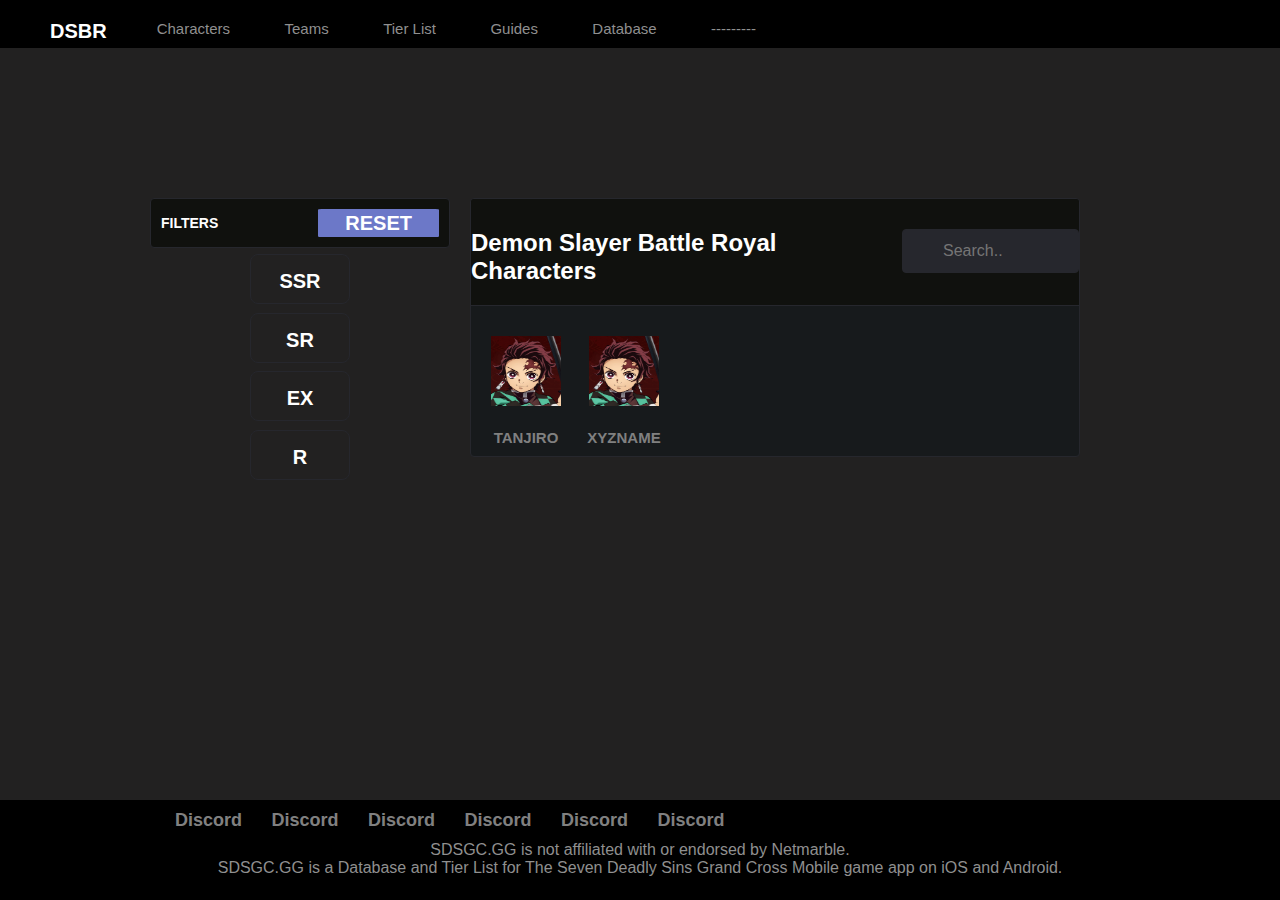
==== Characters.html @ 5a7d4618 "Initial" ====
<!DOCTYPE html>
<html lang="en">

<head>
    <meta charset="utf-8">
    <meta name="viewport" content="width=device-width, initial-scale=1">
    <title>Characters</title>
    <link rel="stylesheet" type="text/css" href="characters-style.css">
    <script src="https://ajax.googleapis.com/ajax/libs/jquery/3.5.1/jquery.min.js"></script>
    <script src="https://ajax.googleapis.com/ajax/libs/jquery/1.7.2/jquery.min.js"></script>

    <script>
        $(document).ready(function() {
            $("#myInput").on("keyup", function() {
                var value = $(this).val().toLowerCase();
                $(".filterDiv*").filter(function() {
                    $(this).toggle($(this).text().toLowerCase().indexOf(value) > -1)
                });
            });
        });

        $(document).ready(function() {


            $('div#Content-Filter').find('input:checkbox').live('click', function() {
                $('.Character-icon > div').hide();
                $('div#Content-Filter').find('input:checked').each(function() {
                    $('.Character-icon > div.' + $(this).attr('rel')).show();

                });



            });
        });
    </script>
</head>

<body>

    <div id="container">
        <div id="main">


            <ul class="nav">
                <div class="logo">
                    <a href="index.html">DSBR</a>
                </div>
                <li> <a href="Characters.html">Characters</a></li>
                <li> <a href="">Teams</a></li>
                <li> <a href="">Tier List</a></li>
                <li> <a href="">Guides</a></li>
                <li> <a href="">Database</a></li>
                <li> <a href="">---------</a></li>
            </ul>
            <div id="Content-Filter">
                <header class="filter-header">
                    <h3>Filters</h3>
                    <button class="btn clear-filter active" onclick="filterSelection('all')">Reset</button>

                </header>

                <div class="btn-container">
                    <button class="btn rarity" onclick="filterSelection('Gold')"> SSR</button>
                    <button class="btn rarity" onclick="filterSelection('Silver')"> SR</button>
                    <button class="btn rarity" onclick="filterSelection('Bronze')"> EX</button>
                    <button class="btn rarity" onclick="filterSelection('Stone')"> R</button>


                </div>






            </div>

            <div class="Character">
                <header>
                    <h2>Demon Slayer Battle Royal Characters</h2>
                    <input id="myInput" type="text" placeholder="Search..">


                </header>

                <ul class="Character-icon">
                    <div class=" filterDiv Gold arts">
                        <li>
                            <a href="Tanjiro Kamado.html"> <img class=character-icon src="tanjiro.jpg" alt="Tanjiro Kamado" alt="SSR">Tanjiro
                            </a>

                        </li>
                    </div>

                    <div class="filterDiv Silver ">
                        <li>
                            <a href="Tanjiro Kamado.html"> <img class=character-icon src="tanjiro.jpg" alt="XYZNAME"> XYZNAME
                            </a>

                        </li>
                    </div>

                </ul>

            </div>
        </div>
    </div>


    <footer id="footer">
        <ul class="footer-content">
            <li> <a href="">Discord</a></li>
            <li> <a href="">Discord</a></li>
            <li> <a href="">Discord</a></li>
            <li> <a href="">Discord</a></li>
            <li> <a href="">Discord</a></li>
            <li> <a href="">Discord</a></li>
        </ul>
        <div class="footer-bottom">
            SDSGC.GG is not affiliated with or endorsed by Netmarble.<br> SDSGC.GG is a Database and Tier List for The Seven Deadly Sins Grand Cross Mobile game app on iOS and Android.
        </div>
    </footer>



    <script>
        filterSelection("all")

        function filterSelection(c) {
            var x, i;
            x = document.getElementsByClassName("filterDiv");
            if (c == "all") c = "";
            for (i = 0; i < x.length; i++) {
                w3RemoveClass(x[i], "show");
                if (x[i].className.indexOf(c) > -1) w3AddClass(x[i], "show");
            }
        }

        function w3AddClass(element, name) {
            var i, arr1, arr2;
            arr1 = element.className.split(" ");
            arr2 = name.split(" ");

            for (i = 0; i < arr2.length; i++) {
                if (arr1.indexOf(arr2[i]) == -1) {

                    element.className += " " + arr2[i];
                }
            }

        }

        function w3RemoveClass(element, name) {
            var i, arr1, arr2;
            arr1 = element.className.split(" ");
            arr2 = name.split(" ");
            for (i = 0; i < arr2.length; i++) {
                while (arr1.indexOf(arr2[i]) > -1) {
                    arr1.splice(arr1.indexOf(arr2[i]), 1);
                }
            }
            element.className = arr1.join(" ");
        }

        // Add active class to the current button (highlight it)
        var btnContainer = document.getElementById("Content-Filter");
        var btns = btnContainer.getElementsByClassName("btn");
        for (var i = 0; i < btns.length; i++) {
            btns[i].addEventListener("click", function() {
                var current = document.getElementsByClassName("active");
                current[0].className = current[0].className.replace(" active", "");
                this.className += " active";
            });
        }
    </script>


</body>

</html>
---- characters-style.css ----
* {
    margin: 0;
    padding: 0;
}

html {
    height: 100%;
}

body {
    width: 100%;
    height: 100%;
    color: #c1c1c1c1;
    margin: 0px;
    padding: 0px;
    font-family: Arial, Helvetica, sans-serif;
}

#container {
    min-height: 100%;
}

#main {
    overflow: hidden;
    padding-bottom: 100px;
    background-color: rgb(34, 33, 33);
}

body {
    background-color: rgb(34, 33, 33);
    width: 100%;
    height: 100%;
    color: #c1c1c1c1;
    margin: 0px;
    padding: 0px;
    font-family: Arial, Helvetica, sans-serif;
}

.nav {
    background-color: black;
    color: #000000;
    list-style: none;
    text-align: left;
    margin: 0px;
    padding: 20px 0px 10px 0px;
}

.nav>li {
    font-size: 15px;
    display: inline-block;
    padding-left: 50px;
    text-align: center;
}

.nav>li>a {
    text-decoration: none;
    color: #c1c1c1c1;
}

.nav>li>a:hover {
    color: #ffffff;
}

.logo {
    color: #ffffff;
    float: left;
    padding-left: 50px;
    font-size: 20px;
    font-weight: bold;
}

.logo>a {
    text-decoration: none;
    color: white;
}

#footer {
    background-color: black;
    position: relative;
    height: 100px;
    margin-top: -100px;
    clear: both;
}

.footer-content {
    list-style: none;
    margin: 0px;
    padding: 10px 0px 10px 0px;
    padding-left: 150px;
}

.footer-content>li {
    display: inline-block;
    padding-left: 25px;
}

.footer-content>li>a {
    font-size: 18px;
    text-decoration: none;
    color: gray;
    font-weight: bold;
    text-align: center;
}

.footer-bottom {
    text-align: center;
}

.Character {
    margin-top: 150px;
    margin-bottom: 150px;
    background-color: #171a1c;
    max-width: 64em;
    margin-left: 50px;
    margin-right: 200px;
    border-radius: 4px;
    overflow: hidden;
    border: solid #26272d 1px;
}

header {
    padding-top: 10px;
    display: flex;
    align-items: center;
    justify-content: center;
    background: #10110e;
    color: #fff;
    border-bottom: 1px solid #26272d;
}

h3 {
    font-family: "Roboto", sans-serif;
    font-size: 14px;
    font-weight: 700;
    text-transform: uppercase;
    line-height: 1.3em;
    margin: 0;
}

.Character-icon {
    display: grid;
    grid-template-columns: repeat(7, 0.2fr);
    grid-gap: 0.5em;
    margin-top: 10px;
    max-width: 1024px;
    padding: 10px 10px 10px;
}

.Character-icon a {
    text-decoration: none;
    display: inline-flexbox;
    align-items: center;
    justify-content: center;
    margin-left: 0;
    font-size: 15px;
    font-weight: bold;
    color: grey;
    text-transform: uppercase;
    text-decoration: none;
    text-align: center;
}

h1 {
    font-family: "Roboto", sans-serif;
    font-size: 15px;
    font-weight: 700;
    margin: 0;
}

h2 {
    display: block;
    font-size: 1.5em;
    margin-block-start: 0.83em;
    margin-block-end: 0.83em;
    margin-inline-start: 0px;
    margin-inline-end: 0px;
    font-weight: bold;
}

.Character-icon li {
    list-style: none;
    display: inline-flexbox;
    align-items: left;
    justify-content: left;
    margin-left: 0;
    font-size: 15px;
    font-weight: bold;
    text-decoration: none;
    text-align: center;
}

#Content-Filter {
    border-radius: 8px;
    margin-top: 150px;
    margin-left: 150px;
    float: left;
    border-width: thin;
    border-radius: 2.5%;
    height: 300px;
    width: 300px;
    margin-right: 20px;
}

.filter-header {
    border-radius: 4px;
    padding: 10px;
    border: solid #26272d 1px;
}

.clear-filter {
    border: solid #26272d 1px;
    background: #6c78c8;
    display: flex;
    align-items: center;
    justify-content: center;
    font-size: 13px;
    font-weight: 700;
    text-transform: uppercase;
    padding: 2.5px 5px;
    border-radius: 8px;
    margin-left: 100px;
    transition: all .3s;
}

button {
    display: grid;
    color: #fff;
    align-items: right;
    align-content: right;
    width: 150px;
}

.btn-container {
    border-radius: 4px;
    grid-template-columns: repeat(1, 0.2fr);
    grid-gap: 0.5em;
    display: grid;
    align-items: center;
    justify-content: center;
    font-size: 13px;
    font-weight: 700;
    text-transform: uppercase;
    padding: 5px 10px;
    margin-left: auto;
    transition: all .3s;
    text-align: center;
}

.btn.rarity {
    border: solid #26272d 1px;
    border-radius: 8px;
    background-color: rgb(34, 33, 33);
    padding: 15px;
    text-align: center;
    width: 100px;
    height: 50px;
    margin: 1px;
}

.btn {
    border: none;
    outline: none;
    cursor: pointer;
    font-size: 20px;
    font-weight: bold;
    color: white;
    border-radius: 3%;
}

.btn:hover {
    background-color: rgb(119, 132, 250);
}

.btn.active {
    color: white;
}

.filterDiv {
    float: left;
    color: #ffffff;
    text-align: center;
    display: none;
}

.filterDiv .character-icon {
    padding: 10px;
    width: 70px;
    height: 70px;
    margin-bottom: 10px;
}

.show {
    display: block;
}

#myInput {
    float: right;
    color: #d3d3d3;
    background-image: url('/css/searchicon.png');
    background-color: #26272d;
    /* Add a search icon to input */
    background-position: 10px 12px;
    /* Position the search icon */
    background-repeat: no-repeat;
    /* Do not repeat the icon image */
    width: 25%;
    /* Full-width */
    font-size: 16px;
    /* Increase font-size */
    padding: 12px 20px 12px 40px;
    /* Add some padding */
    border: 1px solid #26272d;
    /* Add a grey border */
    border-radius: 4px;
    margin-left: 100px;
    margin-bottom: 12px;
    /* Add some space below the input */
}
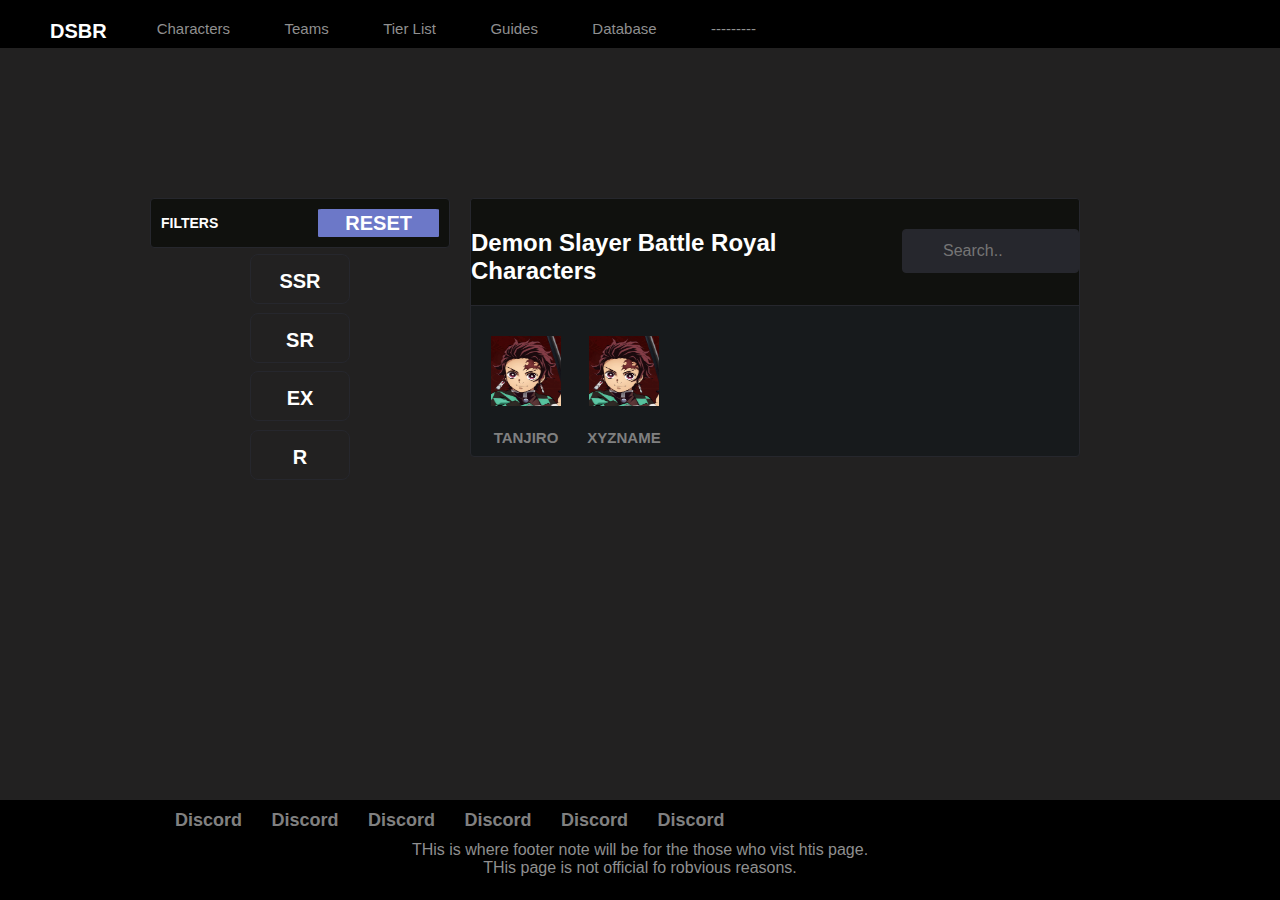
==== commit 07d63f19: "Change Footer" ====
--- a/Characters.html
+++ b/Characters.html
@@ -118,7 +118,7 @@
             <li> <a href="">Discord</a></li>
         </ul>
         <div class="footer-bottom">
-            SDSGC.GG is not affiliated with or endorsed by Netmarble.<br> SDSGC.GG is a Database and Tier List for The Seven Deadly Sins Grand Cross Mobile game app on iOS and Android.
+            THis is where footer note will be for the those who vist htis page.<br>THis page is not official fo robvious reasons.
         </div>
     </footer>
 
